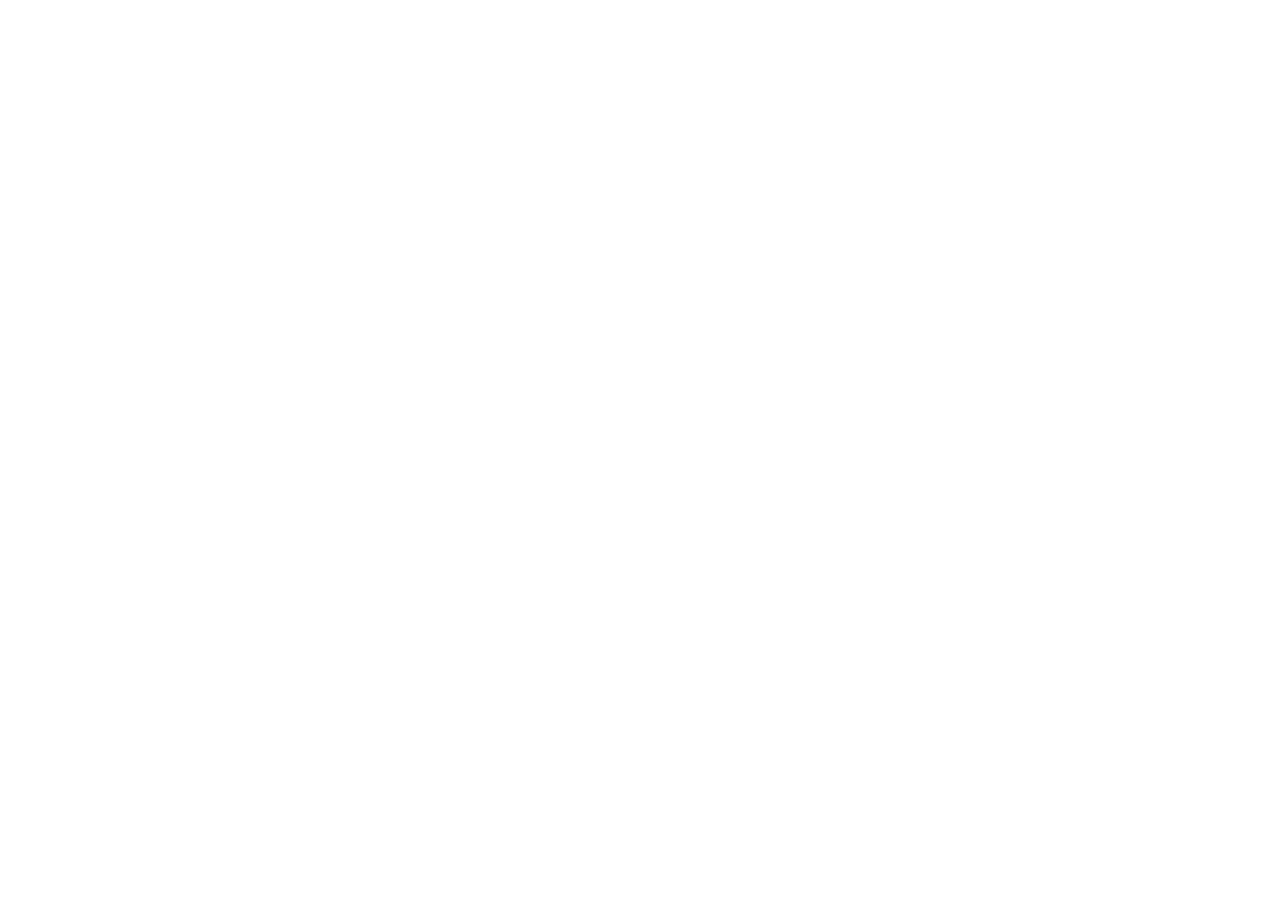
==== index.html @ 4b8723a1 "Establish skeleton of app with index.html." ====
<!DOCTYPE html>
<html lang="en" ng-app"beatAssignment">
  <head>
    <meta charset="UTF-8">
    <title>Beat Tracker</title>
    <script src="lib/angular.js"></script>
    <script src="lib/angular-ui-router.js"></script>
    <script src="app.js"></script>
    <link href="http://maxcdn.bootstrapcdn.com/bootstrap/3.3.2/css/bootstrap.min.css" rel="stylesheet" type="text/css">
  </head>
  <body>
    <div class="container">
      <div ui-view></div>
    </div>
  </body>
</html>
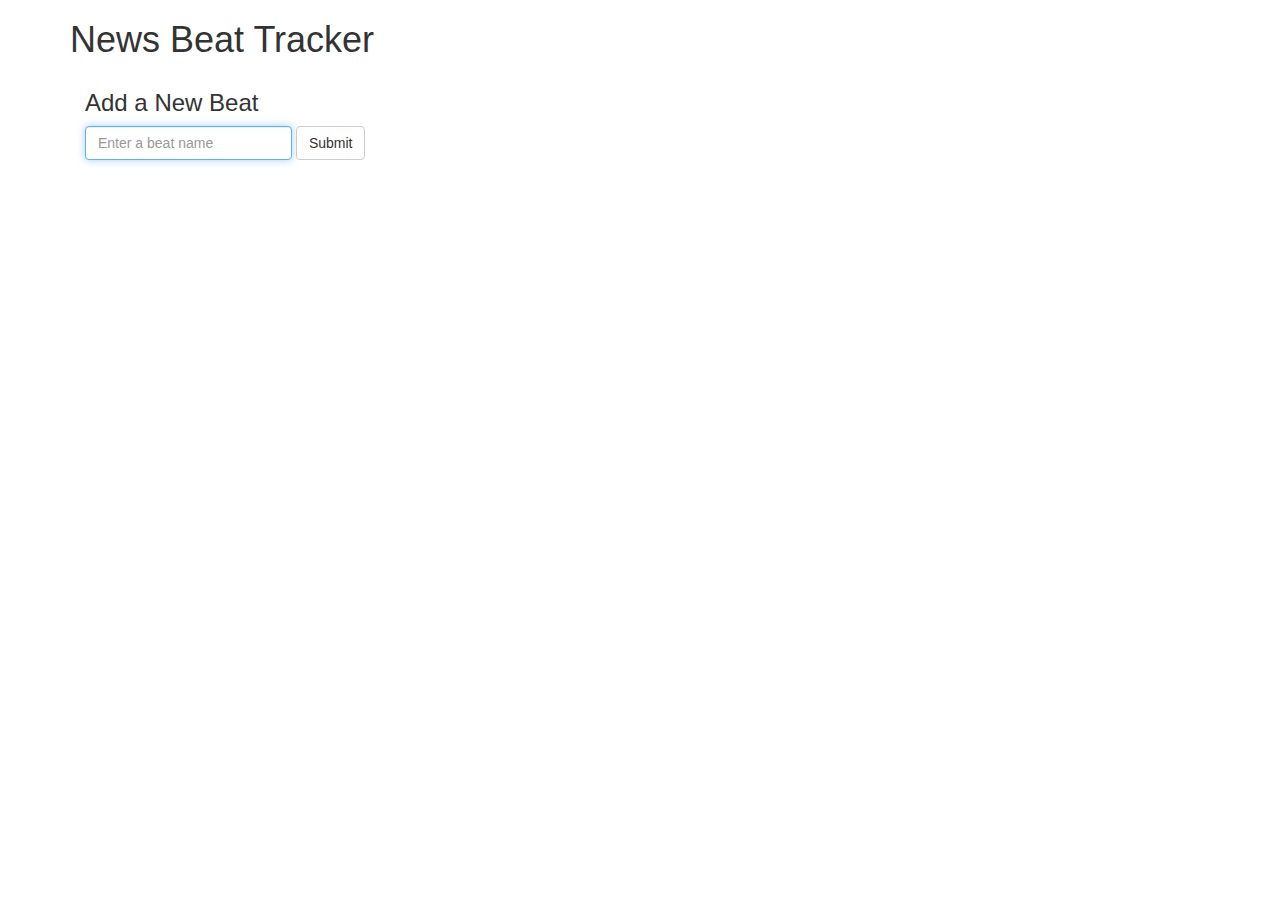
==== commit 25564d9a: "Let the newspaper owner enter beats and list the beats." ====
--- a/index.html
+++ b/index.html
@@ -1,15 +1,18 @@
 <!DOCTYPE html>
-<html lang="en" ng-app"beatAssignment">
+<html lang="en" ng-app="beatAssignment">
   <head>
     <meta charset="UTF-8">
     <title>Beat Tracker</title>
     <script src="lib/angular.js"></script>
     <script src="lib/angular-ui-router.js"></script>
     <script src="app.js"></script>
+    <script src="services/BeatsFactory.js"></script>
+    <script src="controllers/BeatsController.js"></script>
     <link href="http://maxcdn.bootstrapcdn.com/bootstrap/3.3.2/css/bootstrap.min.css" rel="stylesheet" type="text/css">
   </head>
   <body>
     <div class="container">
+      <h1>News Beat Tracker</h1>
       <div ui-view></div>
     </div>
   </body>
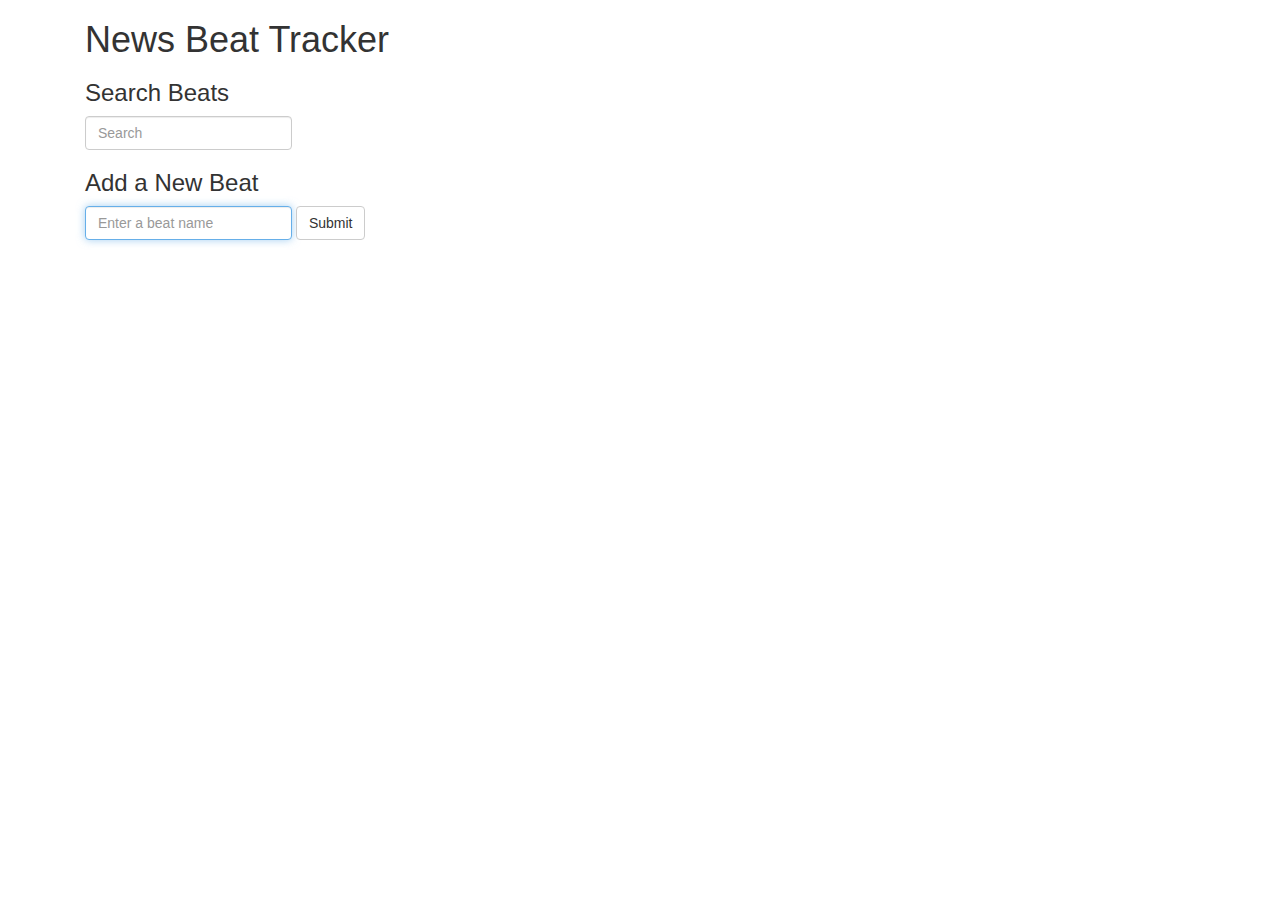
==== commit cd250790: "Show details for a specific reporter." ====
--- a/index.html
+++ b/index.html
@@ -7,13 +7,17 @@
     <script src="lib/angular-ui-router.js"></script>
     <script src="app.js"></script>
     <script src="services/BeatsFactory.js"></script>
+    <script src="services/UtilitiesFactory.js"></script>
     <script src="controllers/BeatsController.js"></script>
+    <script src="controllers/ReportersController.js"></script>
     <link href="http://maxcdn.bootstrapcdn.com/bootstrap/3.3.2/css/bootstrap.min.css" rel="stylesheet" type="text/css">
   </head>
   <body>
     <div class="container">
+      <div class="col-md-12">
       <h1>News Beat Tracker</h1>
       <div ui-view></div>
     </div>
+    </div>
   </body>
 </html>
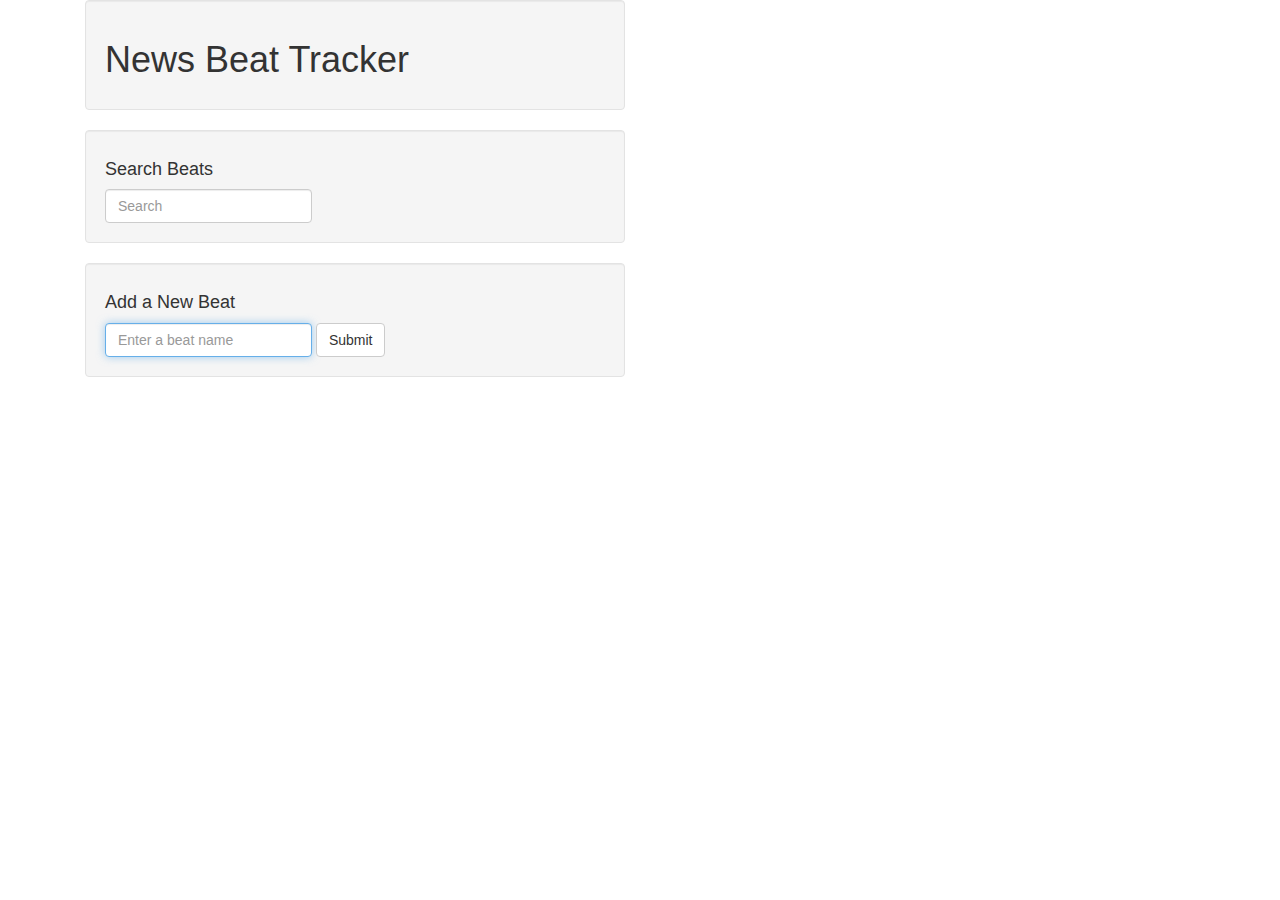
==== commit bfad8aa8: "Add styling." ====
--- a/index.html
+++ b/index.html
@@ -1,6 +1,7 @@
 <!DOCTYPE html>
 <html lang="en" ng-app="beatAssignment">
   <head>
+    <link href='http://fonts.googleapis.com/css?family=Wire+One' rel='stylesheet' type='text/css'>
     <meta charset="UTF-8">
     <title>Beat Tracker</title>
     <script src="lib/angular.js"></script>
@@ -11,11 +12,14 @@
     <script src="controllers/BeatsController.js"></script>
     <script src="controllers/ReportersController.js"></script>
     <link href="http://maxcdn.bootstrapcdn.com/bootstrap/3.3.2/css/bootstrap.min.css" rel="stylesheet" type="text/css">
+    <link href="css/styles.css" rel="stylesheet" type="text/css">
   </head>
   <body>
     <div class="container">
-      <div class="col-md-12">
-      <h1>News Beat Tracker</h1>
+      <div class="col-md-6 font">
+      <div class="well">
+        <h1>News Beat Tracker</h1>
+      </div>
       <div ui-view></div>
     </div>
     </div>
